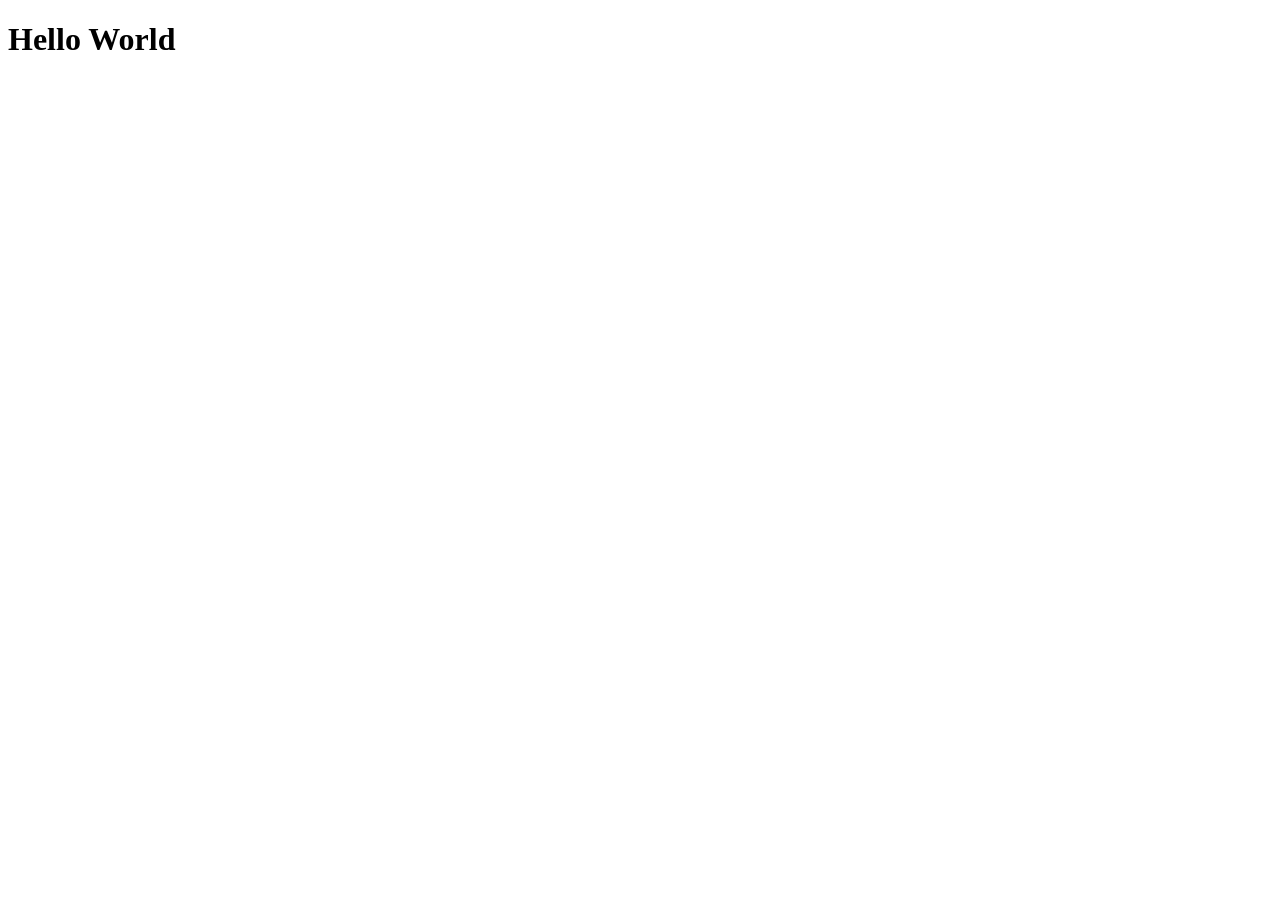
==== HTML/index.html @ 3d233456 "intro_commit-1" ====
<!DOCTYPE html>
<html lang="en">
<head>
    <meta charset="UTF-8">
    <meta name="viewport" content="width=device-width, initial-scale=1.0">
    <title>Document</title>
</head>
<body>
    <h1> Hello World </h1>
</body>
</html>
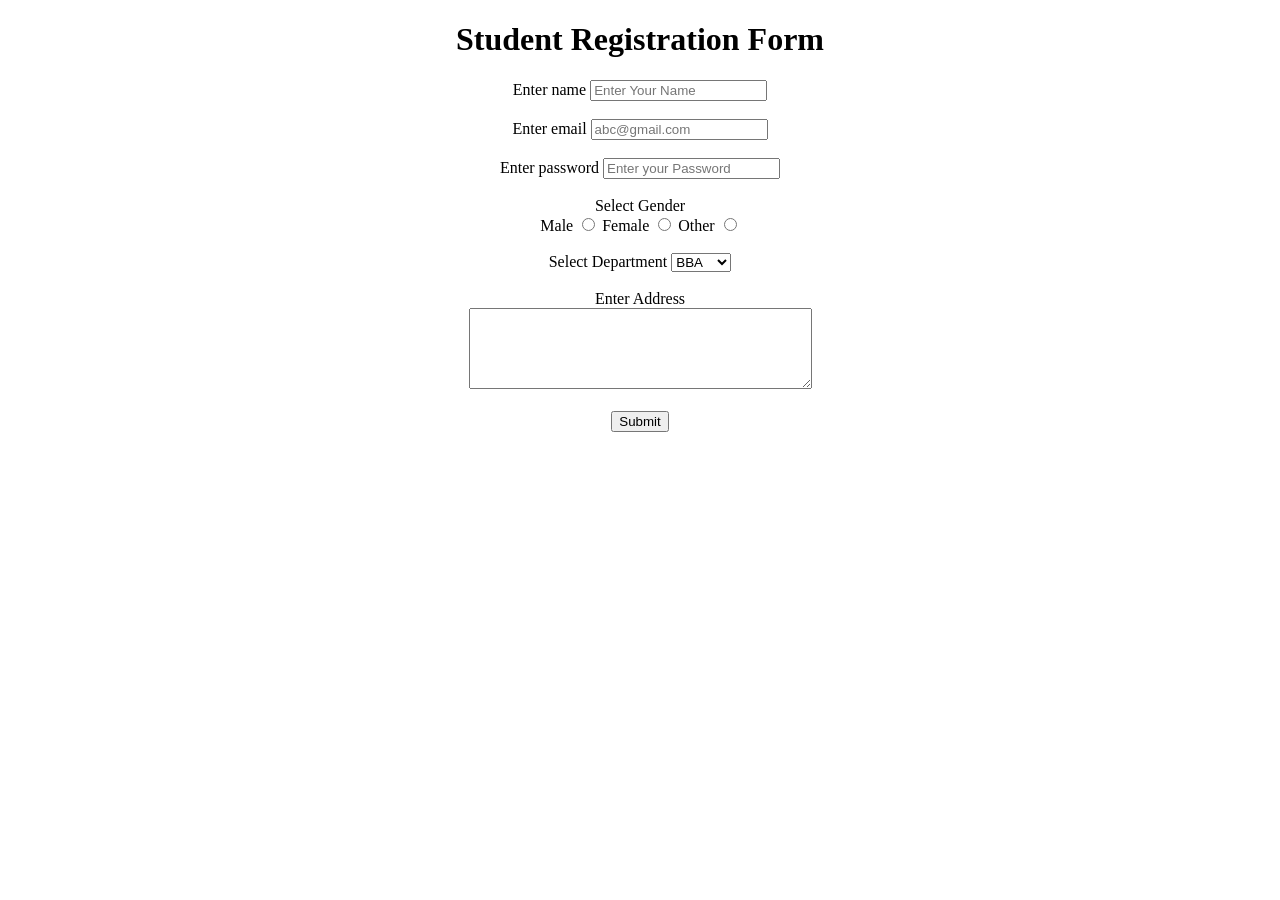
==== commit b01d5e9c: "second commit" ====
--- a/HTML/index.html
+++ b/HTML/index.html
@@ -3,9 +3,37 @@
 <head>
     <meta charset="UTF-8">
     <meta name="viewport" content="width=device-width, initial-scale=1.0">
-    <title>Document</title>
+    <title>Student Registration Form</title>
 </head>
 <body>
-    <h1> Hello World </h1>
+    <center>
+    <h1> Student Registration Form </h1>
+    <form>
+        <label for="Student"> Enter name </label>
+        <input id="Student" type="text" placeholder="Enter Your Name" > <br><br>
+        <label for="email"> Enter email </label>
+        <input id="email" type="email" placeholder="abc@gmail.com"> <br><br>
+        <label for="password"> Enter password</label>
+        <input id="password" type="password" placeholder="Enter your Password"> <br><br>
+        <label for="gender"> Select Gender </label> <br>
+        <label for="male"> Male</label>
+        <input type="radio" id="male" name="gender"> 
+        <label for="female"> Female</label>
+        <input type="radio" id="female" name="gender"> 
+        <label for="other"> Other</label>
+        <input type="radio" id="other" name="gender"> <br><br>
+        <label for="Department"> Select Department </label>
+        <select>
+            <option>BBA</option>
+            <option>BCA</option>
+            <option>BCom</option>
+            <option>BSC</option>
+            <option>BCS</option>
+        </select> </br><br>
+        <label for="address">Enter Address</label><br>
+        <textarea name="Address" id="Address" cols="40" rows="5" placeholder="Enter your Address"> </textarea> <br><br>       
+        <button>Submit</button>             
+    </form>
+</center>
 </body>
 </html>
